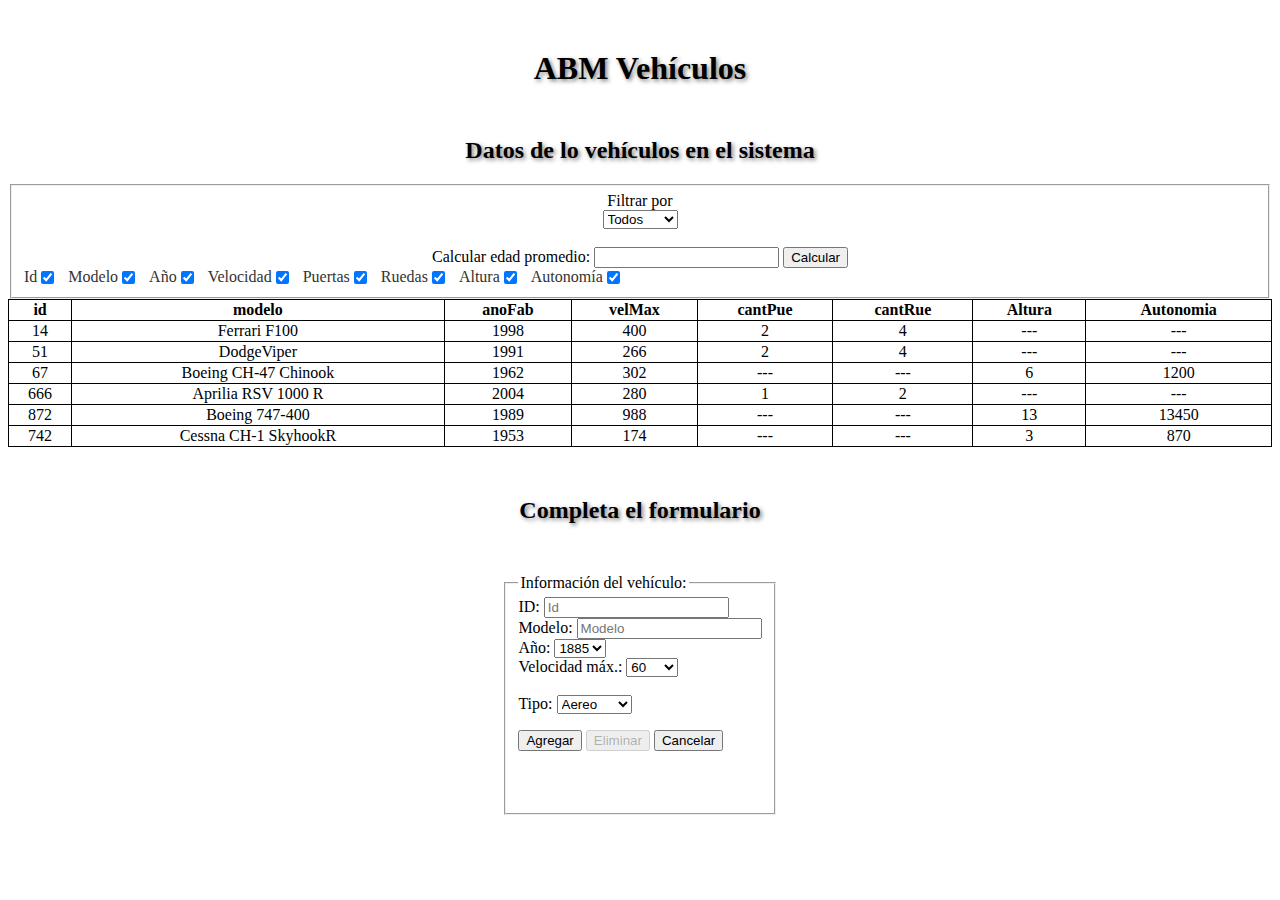
==== index.html @ b01cf717 "first commit" ====
<!DOCTYPE html>
<html lang="es">

<head>
    <meta charset="UTF-8">
    <meta name="viewport" content="width=device-width, initial-scale=1.0">
    <link rel="stylesheet" href="./CSS/estilos.css">
    <script src="/Js/scripts.js" type="module" defer></script>
    <title>ABM Vehículos</title>

</head>

<body>
    <div class="Encabezado">
        <h1>ABM Vehículos</h1>

    </div>

    <main>
        <h2>Datos de lo vehículos en el sistema</h2>

        <fieldset class="datos">
            <div class="parteSuperior">
                <label for="Filtrar">Filtrar por</label>
                <select name="FiltrarPor" id="FiltrarPor">
                    <option value="Todos">Todos</option>
                    <option value="Aereo">Aereo</option>
                    <option value="Terrestre">Terrestre</option>
                </select>
                <br>
                <div class="calcular-promedio">
                    <label for="calcularPromedio">Calcular edad promedio:</label>
                    <input type="text" name="txtPromedio" class="txtPromedio" id="txtPromedio" readonly>
                    <input type="button" value="Calcular" id="btnPromedio">
                </div>
            </div>
            <div class="cheks">
                <label for="chkId" class="chk">Id<input type="checkbox" id="chkId" name="chk" value="chkId"checked></label>
                <label for="chkModelo" class="chk">Modelo<input type="checkbox" id="chkModelo" name="chk"
                    value="chkModelo"checked> </label>
                <label for="chkAnioFab" class="chk">Año<input type="checkbox" id="chkAnioFab" name="chk"
                        value="chkAnioFab" checked> </label>
                <label for="chkVelocidad" class="chk">Velocidad<input type="checkbox" id="chkVelocidad" name="chk"
                        value="chkVelCantPuertasocidad"checked></label>
                <label for="chkCantPuertas" class="chk">Puertas<input type="checkbox" id="chkCantPuertas" name="chk"
                        value="chkCantPuertas"checked></label>
                <label for="chkRuedas" class="chk">Ruedas<input type="checkbox" id="chkRuedas" name="chk"
                        value="chkRuedas"checked></label>
                        <label for="chkAltura" class="chk">Altura<input type="checkbox" id="chkAltura" name="chk"
                            value="chkAltura"checked></label>
                            <label for="chkAutonomia" class="chk">Autonomía<input type="checkbox" id="chkAutonomia" name="chk"
                                value="chkAutonomia" checked></label>
            </div>

        </fieldset>
        <section id="tabla">
        </section>


        <section class="Seccion-Formulario">
            <h2 class="Titulo-Form">Completa el formulario</h2>
            <!---                      SECCIÓN CARGAR INFORMACIÓN DE LA PERSONA                       -->
            <form action="Formulario">
                <div class="Fielset-cargar">
                    <fieldset>
                        <legend>Información del vehículo: </legend>
                        <label for="id"> ID:</label>
                        <input type="text" name="txtId" class="form-control" placeholder="Id" readonly>
                        <br>
                        <label for="modelo"> Modelo:</label>
                        <input type="text" name="txtModelo" class="form-control" placeholder="Modelo" required>
                        <br>
                        <label for="anoFab"> Año:</label>
                        <select name="txtAnoFab" id="txtAnoFab">Año fabricación</select>
                        <br>
                        <label for="velMax" class="form-label"> Velocidad máx.:</label>
                        <select name="txtVelMax" id="txtVelMax">Velocidad</select>
                        <br><br>
                        <label for="tipo" class="form-label"> Tipo:</label>
                        <select name="tipo" id="tipo"></select> <!----------------SELECT TIPO            -->
                        <!---                 PARTE QUE VA A APARECER DE ACUERDO A QUÉ TIPO SE ELIJA               -->
                        <fieldset id="camposSegunTipo" class="camposSegunTipo">

                        </fieldset>
                        <p class="botonesABM">
                            <input type="submit" value="Agregar" id="btnAgregar">
                            <input type="button" value="Eliminar" id="btnEliminar" disabled>
                            <input type="button" value="Cancelar" id="btnCancelar">
                        </p>

                        <br>
                        <br>
                    </fieldset>
                </div>
            </form>
        </section>

    </main>

</body>

</html>
---- CSS/estilos.css ----
.Encabezado {
    /*background-image: url('../fondo.jpg'); 
    background-size: cover;*/
    text-align: center;
    margin-top: 50px;
    font-family: Georgia, 'Times New Roman', Times, serif;
    text-shadow: 2px 2px 4px rgba(0, 0, 0, 0.5);
}


.Titulo-Form,
h2 {
    text-align: center;
    margin-top: 50px;
    font-family: Georgia, 'Times New Roman', Times, serif;
    text-shadow: 2px 2px 4px rgba(0, 0, 0, 0.5);
}

.Fielset-cargar {
    display: flex;
    justify-content: center;
    align-items: center;
    margin-top: 50px;

}

.camposSegunTipo {
    display: none;
}

/*label,
input,
select {
    display: block;
    margin-bottom: 10px;
    width: 600px;
}*/

th,td,tr{
    border:1px solid black;
    text-align: center;
    vertical-align: middle; 
}

table{
    border-collapse: collapse;
    width: 100%;
}

.chk {
    display:-webkit-inline-flex;
    align-self: center;
    justify-items: center;
    font-weight: normal;
    color: #333;
}


.cheks input[type="checkbox"] {
    vertical-align:bottom;
    margin-right: 10px; 
}
.parteSuperior{
    display: flex;
    flex-direction: column;
    align-items: center;
    justify-content: center;
}
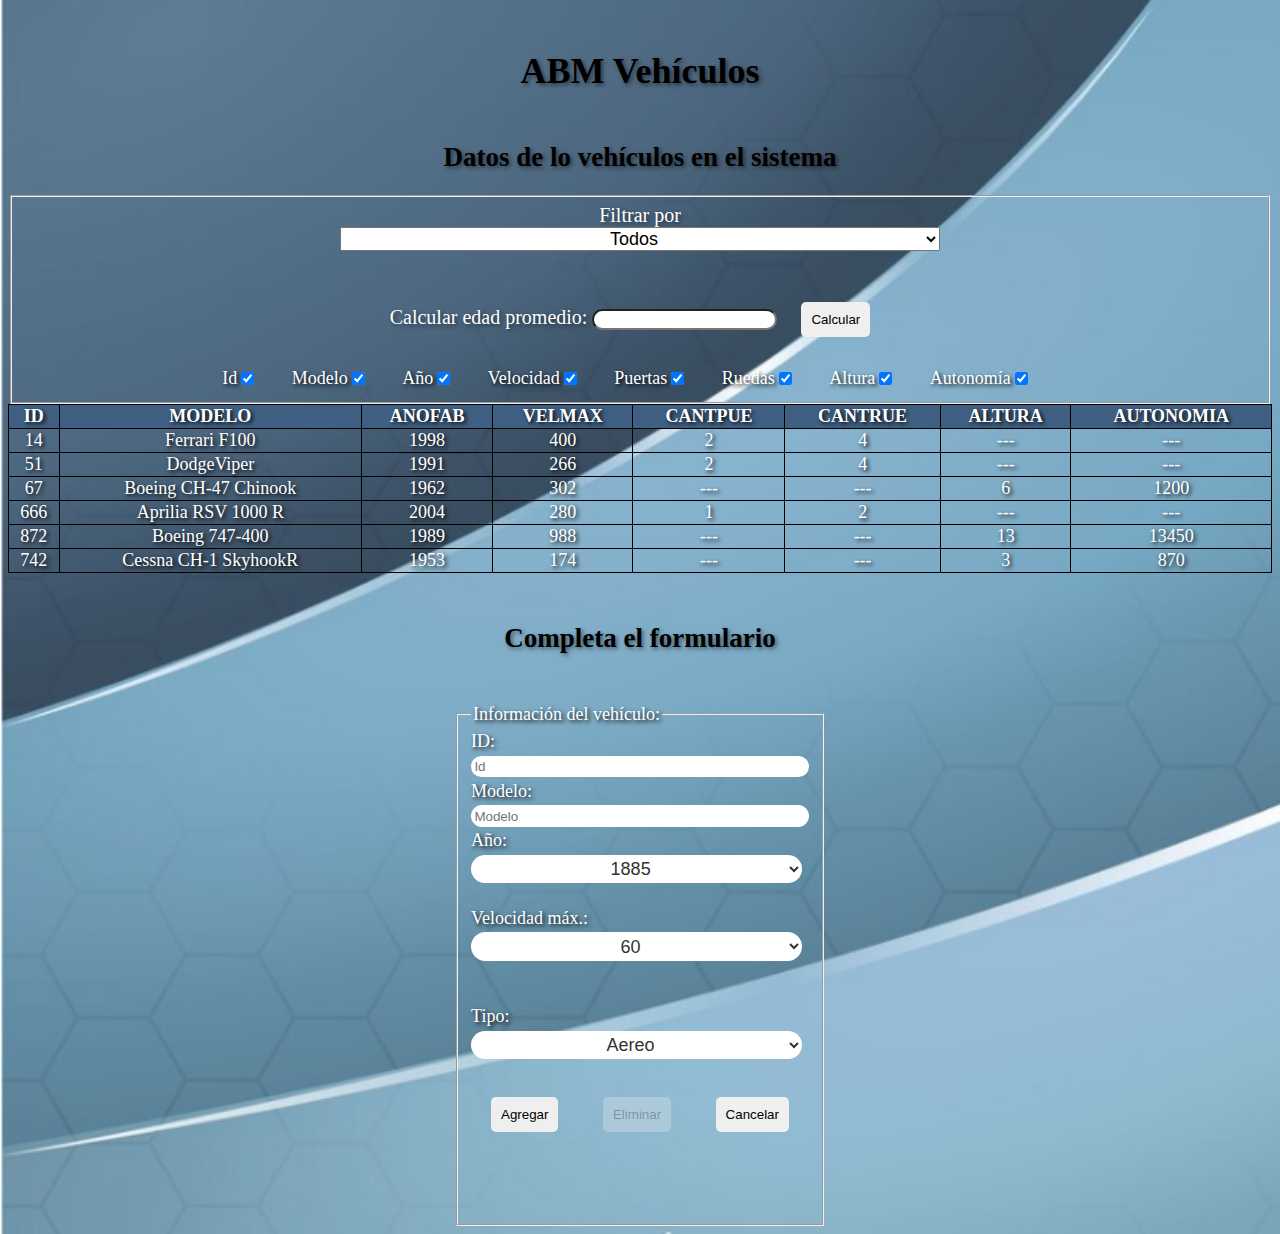
==== commit 039401a4: "Mejoras en filtro, ABM, validaciones y css" ====
--- a/index.html
+++ b/index.html
@@ -7,21 +7,16 @@
     <link rel="stylesheet" href="./CSS/estilos.css">
     <script src="/Js/scripts.js" type="module" defer></script>
     <title>ABM Vehículos</title>
-
 </head>
-
 <body>
     <div class="Encabezado">
         <h1>ABM Vehículos</h1>
-
     </div>
-
     <main>
         <h2>Datos de lo vehículos en el sistema</h2>
-
         <fieldset class="datos">
             <div class="parteSuperior">
-                <label for="Filtrar">Filtrar por</label>
+                <label for="Filtrar" style="font-size: 20px; text-shadow: 2px 2px 4px rgba(0, 0, 0, 0.5);">Filtrar por</label>
                 <select name="FiltrarPor" id="FiltrarPor">
                     <option value="Todos">Todos</option>
                     <option value="Aereo">Aereo</option>
@@ -29,37 +24,27 @@
                 </select>
                 <br>
                 <div class="calcular-promedio">
-                    <label for="calcularPromedio">Calcular edad promedio:</label>
+                    <label for="calcularPromedio" style="font-size: 20px; text-shadow: 2px 2px 4px rgba(0, 0, 0, 0.5);">Calcular edad promedio:</label>
                     <input type="text" name="txtPromedio" class="txtPromedio" id="txtPromedio" readonly>
                     <input type="button" value="Calcular" id="btnPromedio">
-                </div>
+                </div>                
             </div>
-            <div class="cheks">
-                <label for="chkId" class="chk">Id<input type="checkbox" id="chkId" name="chk" value="chkId"checked></label>
-                <label for="chkModelo" class="chk">Modelo<input type="checkbox" id="chkModelo" name="chk"
-                    value="chkModelo"checked> </label>
-                <label for="chkAnioFab" class="chk">Año<input type="checkbox" id="chkAnioFab" name="chk"
-                        value="chkAnioFab" checked> </label>
-                <label for="chkVelocidad" class="chk">Velocidad<input type="checkbox" id="chkVelocidad" name="chk"
-                        value="chkVelCantPuertasocidad"checked></label>
-                <label for="chkCantPuertas" class="chk">Puertas<input type="checkbox" id="chkCantPuertas" name="chk"
-                        value="chkCantPuertas"checked></label>
-                <label for="chkRuedas" class="chk">Ruedas<input type="checkbox" id="chkRuedas" name="chk"
-                        value="chkRuedas"checked></label>
-                        <label for="chkAltura" class="chk">Altura<input type="checkbox" id="chkAltura" name="chk"
-                            value="chkAltura"checked></label>
-                            <label for="chkAutonomia" class="chk">Autonomía<input type="checkbox" id="chkAutonomia" name="chk"
-                                value="chkAutonomia" checked></label>
+            <div class="cheks" style="font-size: 30px; text-shadow: 2px 2px 4px rgba(0, 0, 0, 0.5); text-align: center;">
+                <label for="chkId" class="chk"style="margin-right: 20px;">Id<input type="checkbox" id="chkId" name="chk" value="chkId" checked></label>
+                <label for="chkModelo" class="chk"style="margin-right: 20px;">Modelo<input type="checkbox" id="chkModelo" name="chk" value="chkModelo" checked></label>
+                <label for="chkAnioFab" class="chk"style="margin-right: 20px;">Año<input type="checkbox" id="chkAnioFab" name="chk" value="chkAnioFab" checked></label>
+                <label for="chkVelocidad" class="chk"style="margin-right: 20px;">Velocidad<input type="checkbox" id="chkVelocidad" name="chk" value="chkVelCantPuertasocidad" checked></label>
+                <label for="chkCantPuertas" class="chk"style="margin-right: 20px;">Puertas<input type="checkbox" id="chkCantPuertas" name="chk" value="chkCantPuertas" checked></label>
+                <label for="chkRuedas" class="chk"style="margin-right: 20px;">Ruedas<input type="checkbox" id="chkRuedas" name="chk" value="chkRuedas" checked></label>
+                <label for="chkAltura" class="chk"style="margin-right: 20px;">Altura<input type="checkbox" id="chkAltura" name="chk" value="chkAltura" checked></label>
+                <label for="chkAutonomia" class="chk"style="margin-right: 20px;">Autonomía<input type="checkbox" id="chkAutonomia" name="chk" value="chkAutonomia" checked></label>
             </div>
 
         </fieldset>
         <section id="tabla">
         </section>
-
-
         <section class="Seccion-Formulario">
             <h2 class="Titulo-Form">Completa el formulario</h2>
-            <!---                      SECCIÓN CARGAR INFORMACIÓN DE LA PERSONA                       -->
             <form action="Formulario">
                 <div class="Fielset-cargar">
                     <fieldset>
@@ -77,17 +62,15 @@
                         <select name="txtVelMax" id="txtVelMax">Velocidad</select>
                         <br><br>
                         <label for="tipo" class="form-label"> Tipo:</label>
-                        <select name="tipo" id="tipo"></select> <!----------------SELECT TIPO            -->
-                        <!---                 PARTE QUE VA A APARECER DE ACUERDO A QUÉ TIPO SE ELIJA               -->
+                        <select name="tipo" id="tipo"></select> 
+                        <div id="errorMensaje" style="display: none; color: red;">Debe seleccionar qué tipo vehículo desea cargar.</div>
                         <fieldset id="camposSegunTipo" class="camposSegunTipo">
-
                         </fieldset>
                         <p class="botonesABM">
                             <input type="submit" value="Agregar" id="btnAgregar">
                             <input type="button" value="Eliminar" id="btnEliminar" disabled>
                             <input type="button" value="Cancelar" id="btnCancelar">
                         </p>
-
                         <br>
                         <br>
                     </fieldset>
--- a/CSS/estilos.css
+++ b/CSS/estilos.css
@@ -1,12 +1,25 @@
 .Encabezado {
-    /*background-image: url('../fondo.jpg'); 
-    background-size: cover;*/
+
+    /* background-image: url('../Imagenes/fondo4.PNG'); */
+    background-size: cover;
     text-align: center;
     margin-top: 50px;
     font-family: Georgia, 'Times New Roman', Times, serif;
     text-shadow: 2px 2px 4px rgba(0, 0, 0, 0.5);
 }
 
+body {
+    background-image: url('../Imagenes/fondo5.PNG');
+    background-size: cover;
+    font-size: large;
+
+}
+
+.parteSuperior {
+    text-align: center;
+    font-size: large;
+    color: #fff;
+}
 
 .Titulo-Form,
 h2 {
@@ -14,56 +27,119 @@
     margin-top: 50px;
     font-family: Georgia, 'Times New Roman', Times, serif;
     text-shadow: 2px 2px 4px rgba(0, 0, 0, 0.5);
+
+}
+
+.txtPromedio {
+    border-radius: 20px;
 }
 
 .Fielset-cargar {
     display: flex;
     justify-content: center;
-    align-items: center;
+    /*align-items: center;*/
     margin-top: 50px;
-
+    /*text-align: center;*/
+    font-family: Georgia, 'Times New Roman', Times, serif;
+    text-shadow: 2px 2px 4px rgba(9, 0, 0, 1);
+    color: #fff;
 }
 
+.Fielset-cargar select,
+.Fielset-cargar input[type="text"] {
+
+    align-items: center;
+    width: 98%;
+    padding: 1%;
+    margin: 1% 0;
+    border: none;
+    border-radius: 20px;
+    background-color: #fff;
+    color: #333;
+}
+
+
 .camposSegunTipo {
+    width: 400px;
     display: none;
 }
 
-/*label,
-input,
+
 select {
     display: block;
     margin-bottom: 10px;
     width: 600px;
-}*/
-
-th,td,tr{
-    border:1px solid black;
     text-align: center;
-    vertical-align: middle; 
+    font-size: large;
 }
 
-table{
+th,
+td,
+tr {
+    border: 1px solid black;
+    text-align: center;
+    vertical-align: middle;
+}
+
+table {
     border-collapse: collapse;
     width: 100%;
 }
 
 .chk {
-    display:-webkit-inline-flex;
+    display: -webkit-inline-flex;
     align-self: center;
+    align-items: center;
     justify-items: center;
     font-weight: normal;
     color: #333;
+    color: #fff;
+    font-size: large;
+    text-shadow: 2px 2px 4px rgba(0, 0, 0, 1);
+    font-size: large;
 }
 
 
 .cheks input[type="checkbox"] {
-    vertical-align:bottom;
-    margin-right: 10px; 
+    vertical-align: bottom;
+    margin-right: 10px;
 }
-.parteSuperior{
+
+.parteSuperior {
     display: flex;
     flex-direction: column;
     align-items: center;
     justify-content: center;
 }
 
+
+
+th {
+    background-color: #406083;
+    color: #fff;
+    font-size: large;
+    text-transform: uppercase;
+    text-shadow: 2px 2px 4px rgba(0, 0, 0, 1);
+    box-shadow: #fff;
+}
+
+td {
+    color: #fff;
+    text-align: center;
+    margin-top: 50px;
+    font-family: Georgia, 'Times New Roman', Times, serif;
+    text-shadow: 2px 2px 4px rgba(0, 0, 0, 1);
+    font-size: large;
+}
+
+
+input[type="submit"],
+input[type="button"] {
+    align-items: center;
+    border: none;
+    padding: 10px 10px;
+    cursor: pointer;
+    margin: 20px;
+    border-radius: 5px;
+    transition: background-color 0.3s ease;
+}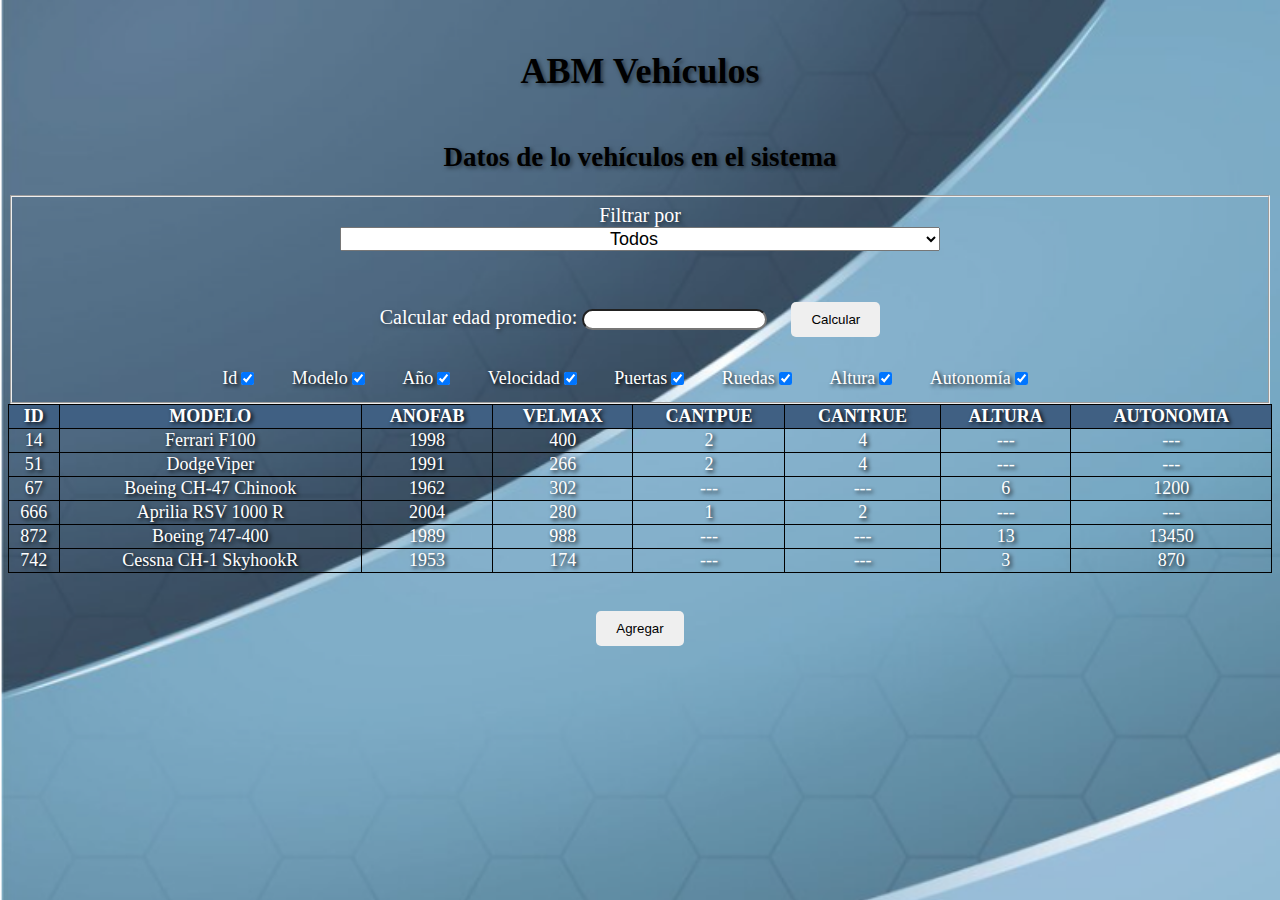
==== commit dc5dc1d9: "Delete, mostrar/ocultar form ABM" ====
--- a/index.html
+++ b/index.html
@@ -1,11 +1,11 @@
 <!DOCTYPE html>
 <html lang="es">
-
-<head>
-    <meta charset="UTF-8">
-    <meta name="viewport" content="width=device-width, initial-scale=1.0">
-    <link rel="stylesheet" href="./CSS/estilos.css">
-    <script src="/Js/scripts.js" type="module" defer></script>
+    
+    <head>
+        <meta charset="UTF-8">
+        <meta name="viewport" content="width=device-width, initial-scale=1.0">
+        <link rel="stylesheet" href="./CSS/estilos.css">
+        <script src="/Js/scripts.js" type="module" defer></script>
     <title>ABM Vehículos</title>
 </head>
 <body>
@@ -43,6 +43,9 @@
         </fieldset>
         <section id="tabla">
         </section>
+        <p id="contenedorBtnAgregar">
+            <input type="button" value="Agregar" id="btnAgregarNuevo">
+        </p>
         <section class="Seccion-Formulario">
             <h2 class="Titulo-Form">Completa el formulario</h2>
             <form action="Formulario">
@@ -63,7 +66,8 @@
                         <br><br>
                         <label for="tipo" class="form-label"> Tipo:</label>
                         <select name="tipo" id="tipo"></select> 
-                        <div id="errorMensaje" style="display: none; color: red;">Debe seleccionar qué tipo vehículo desea cargar.</div>
+                        <div id="errorMensaje" style="display: none;  text-shadow: none; font-weight: bold; font-size: 13px;color: rgb(255, 0, 0);">
+                            Debe seleccionar qué tipo vehículo desea cargar.</div>
                         <fieldset id="camposSegunTipo" class="camposSegunTipo">
                         </fieldset>
                         <p class="botonesABM">
@@ -77,7 +81,7 @@
                 </div>
             </form>
         </section>
-
+        
     </main>
 
 </body>
--- a/CSS/estilos.css
+++ b/CSS/estilos.css
@@ -1,6 +1,4 @@
 .Encabezado {
-
-    /* background-image: url('../Imagenes/fondo4.PNG'); */
     background-size: cover;
     text-align: center;
     margin-top: 50px;
@@ -34,6 +32,15 @@
     border-radius: 20px;
 }
 
+#contenedorBtnAgregar{
+    display: flex;
+    justify-content: center;
+    align-items: center;
+}
+.Seccion-Formulario{
+    display: none;
+}
+
 .Fielset-cargar {
     display: flex;
     justify-content: center;
@@ -62,6 +69,16 @@
 .camposSegunTipo {
     width: 400px;
     display: none;
+}
+.camposSegunTipo input[type="number"]{
+    align-items: center;
+    width: 98%;
+    padding: 1%;
+    margin: 1% 0;
+    border: none;
+    border-radius: 20px;
+    background-color: #fff;
+    color: #333;
 }
 
 
@@ -137,7 +154,7 @@
 input[type="button"] {
     align-items: center;
     border: none;
-    padding: 10px 10px;
+    padding: 10px 20px;
     cursor: pointer;
     margin: 20px;
     border-radius: 5px;
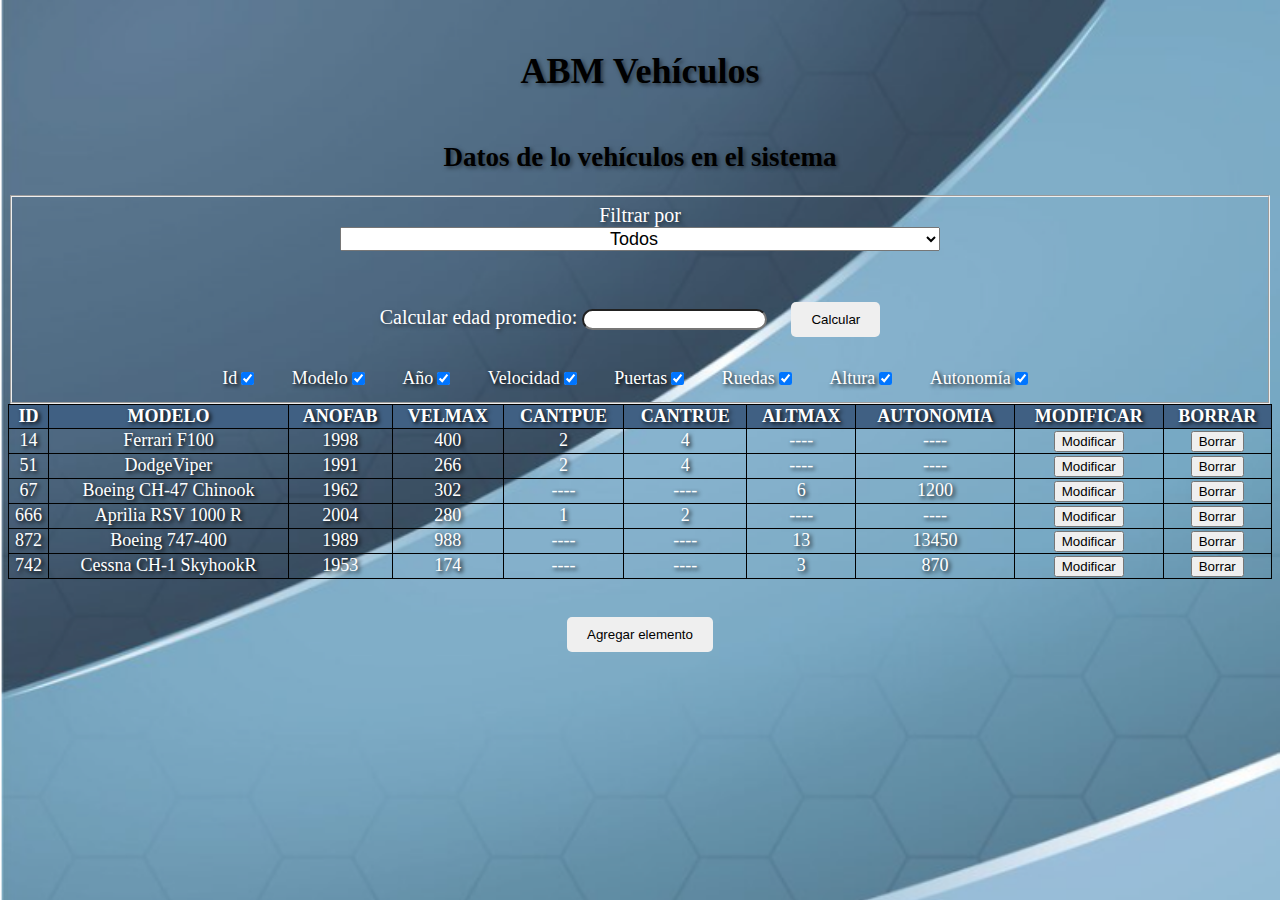
==== commit 0c497288: "Punto 3 - actualizar datos fetch" ====
--- a/index.html
+++ b/index.html
@@ -5,10 +5,13 @@
         <meta charset="UTF-8">
         <meta name="viewport" content="width=device-width, initial-scale=1.0">
         <link rel="stylesheet" href="./CSS/estilos.css">
-        <script src="/Js/scripts.js" type="module" defer></script>
+        <script src="./Js/scripts.js" type="module" defer></script>
     <title>ABM Vehículos</title>
 </head>
 <body>
+    <div class="spinner-container" id="spinner">
+        <div class="spinner"></div>
+      </div>
     <div class="Encabezado">
         <h1>ABM Vehículos</h1>
     </div>
@@ -44,7 +47,7 @@
         <section id="tabla">
         </section>
         <p id="contenedorBtnAgregar">
-            <input type="button" value="Agregar" id="btnAgregarNuevo">
+            <input type="button" value="Agregar elemento" id="btnAgregarNuevo">
         </p>
         <section class="Seccion-Formulario">
             <h2 class="Titulo-Form">Completa el formulario</h2>
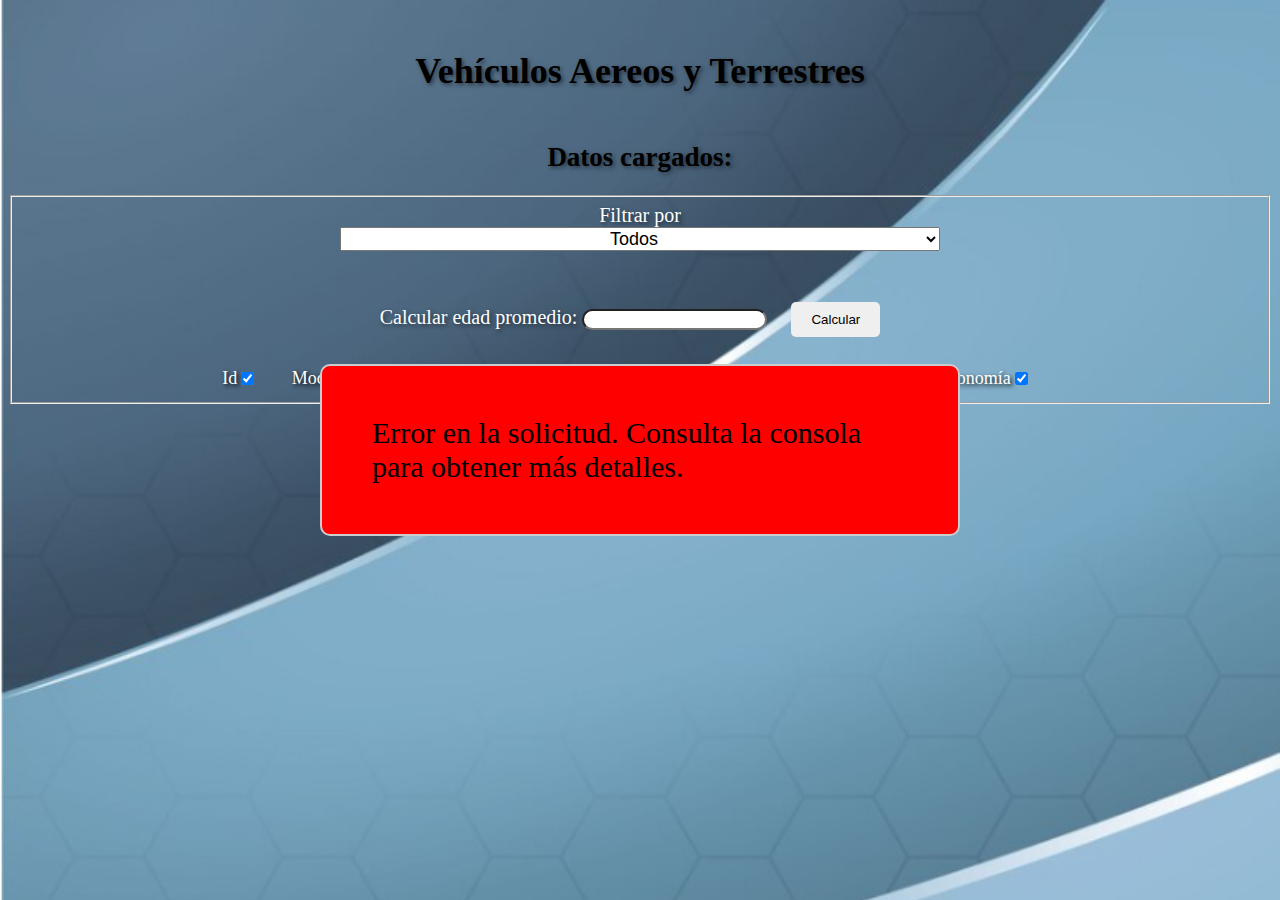
==== commit 784d7ea2: "Terminado, faltan detalles" ====
--- a/index.html
+++ b/index.html
@@ -8,15 +8,20 @@
         <script src="./Js/scripts.js" type="module" defer></script>
     <title>ABM Vehículos</title>
 </head>
+
 <body>
-    <div class="spinner-container" id="spinner">
-        <div class="spinner"></div>
-      </div>
+    <div id="fondoBloqueo"></div>
+    <div id="spinner" style="display: none; position: fixed; top: 50%; left: 50%; transform: translate(-50%, -50%); background-color: rgba(0, 0, 0, 0.8); z-index: 9999;">
+     
+        <div class="spinner" style="margin: 0 auto;">
+            <img src="./imagenes/spinner3.gif" alt="Loading..." class="spinner-img" style="display: block; margin: 0 auto;">
+        </div>
+    </div>
     <div class="Encabezado">
-        <h1>ABM Vehículos</h1>
+        <h1>Vehículos Aereos y Terrestres</h1>
     </div>
-    <main>
-        <h2>Datos de lo vehículos en el sistema</h2>
+    <main class = "tabla-filtro-checks">
+        <h2>Datos cargados:</h2>
         <fieldset class="datos">
             <div class="parteSuperior">
                 <label for="Filtrar" style="font-size: 20px; text-shadow: 2px 2px 4px rgba(0, 0, 0, 0.5);">Filtrar por</label>
@@ -49,43 +54,43 @@
         <p id="contenedorBtnAgregar">
             <input type="button" value="Agregar elemento" id="btnAgregarNuevo">
         </p>
-        <section class="Seccion-Formulario">
-            <h2 class="Titulo-Form">Completa el formulario</h2>
-            <form action="Formulario">
-                <div class="Fielset-cargar">
-                    <fieldset>
-                        <legend>Información del vehículo: </legend>
-                        <label for="id"> ID:</label>
-                        <input type="text" name="txtId" class="form-control" placeholder="Id" readonly>
-                        <br>
-                        <label for="modelo"> Modelo:</label>
-                        <input type="text" name="txtModelo" class="form-control" placeholder="Modelo" required>
-                        <br>
-                        <label for="anoFab"> Año:</label>
-                        <select name="txtAnoFab" id="txtAnoFab">Año fabricación</select>
-                        <br>
-                        <label for="velMax" class="form-label"> Velocidad máx.:</label>
-                        <select name="txtVelMax" id="txtVelMax">Velocidad</select>
-                        <br><br>
-                        <label for="tipo" class="form-label"> Tipo:</label>
-                        <select name="tipo" id="tipo"></select> 
-                        <div id="errorMensaje" style="display: none;  text-shadow: none; font-weight: bold; font-size: 13px;color: rgb(255, 0, 0);">
-                            Debe seleccionar qué tipo vehículo desea cargar.</div>
-                        <fieldset id="camposSegunTipo" class="camposSegunTipo">
-                        </fieldset>
-                        <p class="botonesABM">
-                            <input type="submit" value="Agregar" id="btnAgregar">
-                            <input type="button" value="Eliminar" id="btnEliminar" disabled>
-                            <input type="button" value="Cancelar" id="btnCancelar">
-                        </p>
-                        <br>
-                        <br>
-                    </fieldset>
-                </div>
-            </form>
-        </section>
         
     </main>
+    <section class="Seccion-Formulario">
+        <h2 class="Titulo-Form">Completa el formulario</h2>
+        <form action="Formulario">
+            <div class="Fielset-cargar">
+                <fieldset>
+                    <legend>Información del vehículo: </legend>
+                    <label for="id"> ID:</label>
+                    <input type="text" name="txtId" class="form-control" placeholder="Id" readonly>
+                    <br>
+                    <label for="modelo"> Modelo:</label>
+                    <input type="text" name="txtModelo" class="form-control" placeholder="Modelo" required>
+                    <br>
+                    <label for="anoFab"> Año:</label>
+                    <select name="txtAnoFab" id="txtAnoFab">Año fabricación</select>
+                    <br>
+                    <label for="velMax" class="form-label"> Velocidad máx.:</label>
+                    <select name="txtVelMax" id="txtVelMax">Velocidad</select>
+                    <br><br>
+                    <label for="tipo" class="form-label"> Tipo:</label>
+                    <select name="tipo" id="tipo"></select> 
+                    <div id="errorMensaje" style="display: none;  text-shadow: none; font-weight: bold; font-size: 13px;color: rgb(255, 0, 0);">
+                        Debe seleccionar qué tipo vehículo desea cargar.</div>
+                    <fieldset id="camposSegunTipo" class="camposSegunTipo">
+                    </fieldset>
+                    <p class="botonesABM">
+                        <input type="submit" value="Agregar" id="btnAgregar">
+                        <input type="button" value="Eliminar" id="btnEliminar" disabled>
+                        <input type="button" value="Cancelar" id="btnCancelar">
+                    </p>
+                    <br>
+                    <br>
+                </fieldset>
+            </div>
+        </form>
+    </section>
 
 </body>
 
--- a/CSS/estilos.css
+++ b/CSS/estilos.css
@@ -159,4 +159,16 @@
     margin: 20px;
     border-radius: 5px;
     transition: background-color 0.3s ease;
+}
+
+#fondoBloqueo {
+    display: none;
+    position: fixed;
+    top: 0;
+    left: 0;
+    width: 100%;
+    height: 100%;
+  background-color: rgba(0, 0, 0, 0.5);
+/*background-color: black;*/
+    z-index: 9998; 
 }